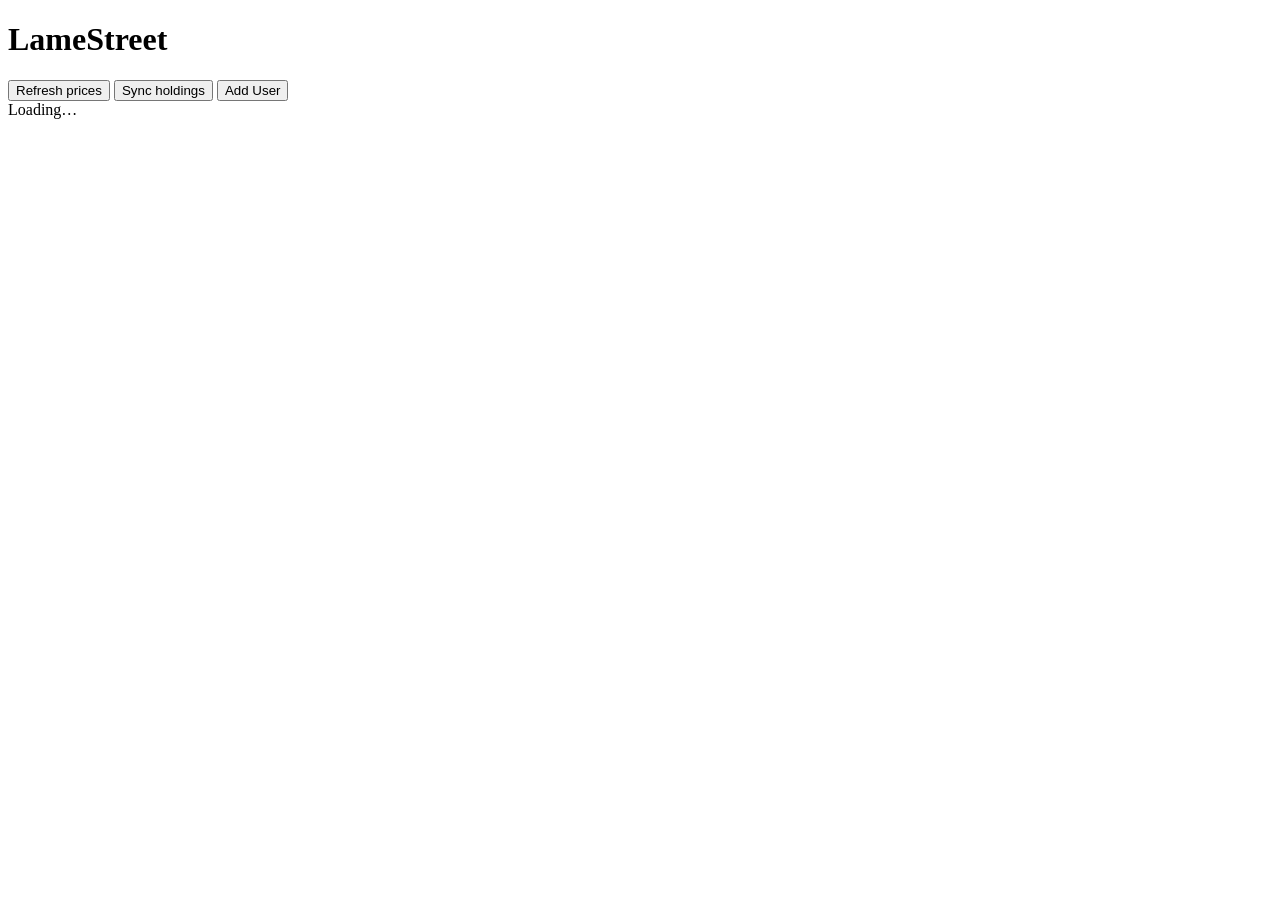
==== viewer/index.html @ 158297f0 "Viewer redesign: Bootstrap components, sci-fi motion layer" ====
<!doctype html>
<html lang="en" data-bs-theme="light">
<head>
  <meta charset="utf-8">
  <meta name="viewport" content="width=device-width, initial-scale=1">
  <title>LameStreet</title>
  <script>
    // Resolve theme before stylesheets paint, and follow OS changes live.
    // ?theme=light|dark pins it, for debugging or preference.
    (() => {
      const pinned = new URLSearchParams(location.search).get('theme');
      if (pinned === 'light' || pinned === 'dark') {
        document.documentElement.setAttribute('data-bs-theme', pinned);
        return;
      }
      const mq = window.matchMedia('(prefers-color-scheme: dark)');
      const apply = () => document.documentElement.setAttribute('data-bs-theme', mq.matches ? 'dark' : 'light');
      apply();
      mq.addEventListener('change', apply);
    })();
  </script>
  <link rel="stylesheet" href="/assets/vendor/bootstrap.min.css">
  <link rel="stylesheet" href="/assets/vendor/bootstrap-icons.css">
  <link rel="stylesheet" href="/assets/style.css">
  <link rel="icon" href="data:image/svg+xml,%3Csvg xmlns='http://www.w3.org/2000/svg' viewBox='0 0 32 32'%3E%3Cdefs%3E%3ClinearGradient id='g' x1='0' y1='0' x2='1' y2='1'%3E%3Cstop stop-color='%234f46e5'/%3E%3Cstop offset='1' stop-color='%237c3aed'/%3E%3C/linearGradient%3E%3C/defs%3E%3Crect width='32' height='32' rx='8' fill='url(%23g)'/%3E%3Cpath d='M8 21l5-6 4 3 7-9' stroke='white' stroke-width='2.5' fill='none' stroke-linecap='round' stroke-linejoin='round'/%3E%3C/svg%3E">
</head>
<body>
  <header class="masthead">
    <div class="wrap masthead-inner">
      <div class="brand">
        <span class="brand-mark"><i class="bi bi-graph-up-arrow"></i></span>
        <div class="brand-text">
          <h1>LameStreet</h1>
          <p class="stamps" id="stamps"></p>
        </div>
      </div>
      <div class="actions">
        <span class="job" id="job" hidden></span>
        <button class="btn btn-primary" id="btn-refresh" title="Fetch latest prices from Yahoo Finance">
          <i class="bi bi-arrow-repeat"></i><span>Refresh prices</span>
        </button>
        <button class="btn btn-ghost" id="btn-sync" title="Read new broker email and re-derive holdings">
          <i class="bi bi-envelope-arrow-down"></i><span>Sync holdings</span>
        </button>
        <button class="btn btn-ghost" id="btn-add-user" title="Add a family member, or onboard a new broker">
          <i class="bi bi-person-plus"></i><span>Add User</span>
        </button>
      </div>
    </div>
  </header>

  <main class="wrap" id="main">
    <div class="loading" id="loading"><span class="spinner-border spinner-border-sm"></span>Loading…</div>
  </main>

  <script src="/assets/app.js"></script>
</body>
</html>
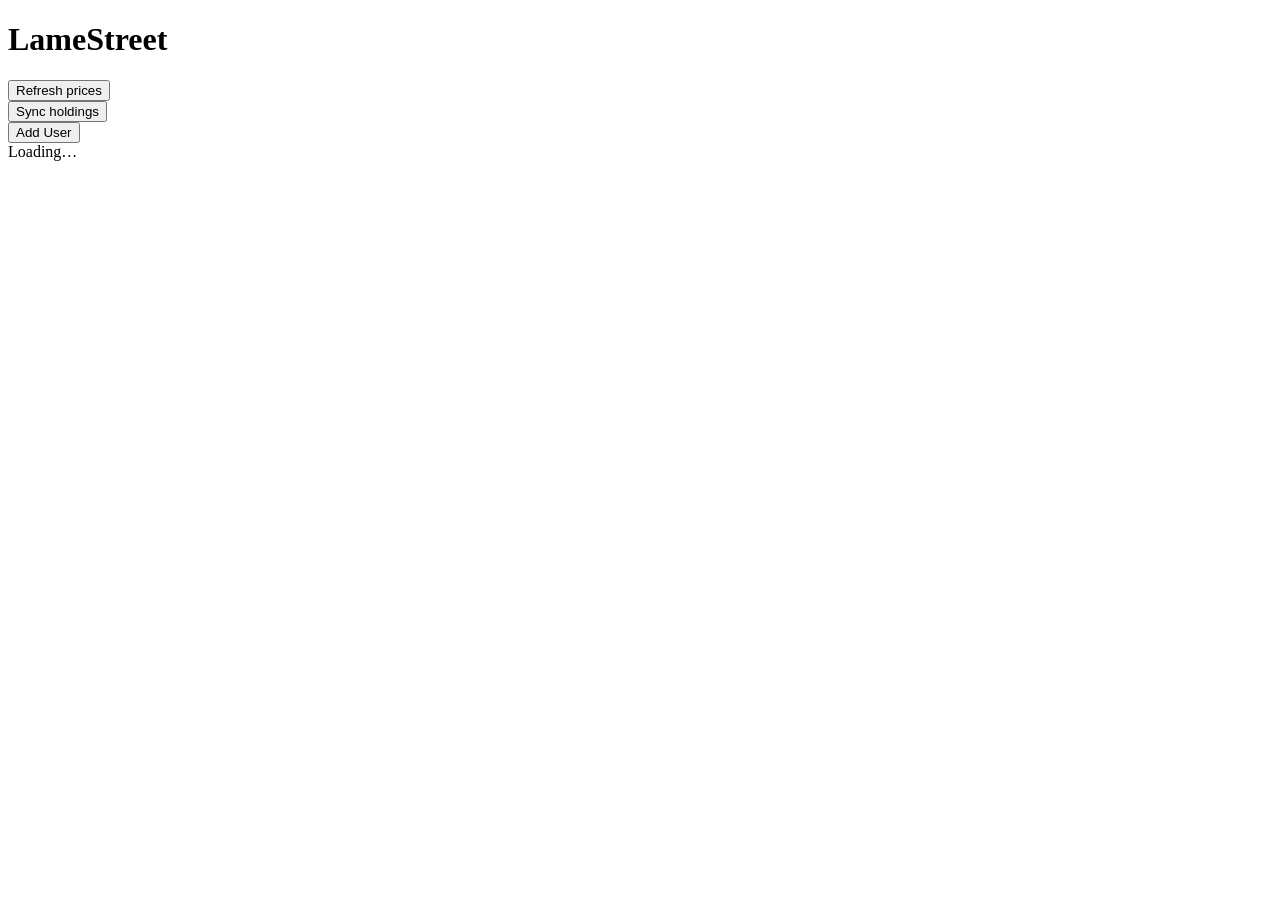
==== commit be7bab73: "Attach a broker export to the sync itself, and keep the file that anchors a portfolio" ====
--- a/viewer/index.html
+++ b/viewer/index.html
@@ -39,11 +39,39 @@
         <button class="btn btn-primary" id="btn-refresh" title="Fetch latest prices from Yahoo Finance">
           <i class="bi bi-arrow-repeat"></i><span>Refresh prices</span>
         </button>
-        <button class="btn btn-ghost" id="btn-sync" title="Read new broker email and re-derive holdings">
-          <i class="bi bi-envelope-arrow-down"></i><span>Sync holdings</span>
-        </button>
+        <div class="sync-wrap">
+          <button class="btn btn-ghost" id="btn-sync" aria-expanded="false"
+                  title="Sync holdings — optionally from a broker export">
+            <i class="bi bi-envelope-arrow-down"></i><span>Sync holdings</span>
+            <i class="bi bi-chevron-down caret-down"></i>
+          </button>
+          <div class="sync-pop card" id="sync-pop" hidden>
+            <div class="card-body">
+              <p class="help">
+                Reads new broker email and re-derives holdings. Everyone with an uploaded
+                export is carried forward from it, plus the trades since.
+              </p>
+              <form id="form-sync">
+                <p class="help muted">Optional — attach a broker export to re-anchor
+                  someone first. It becomes their latest position, and the sync then adds
+                  only what traded after it.</p>
+                <select class="form-select" name="member">
+                  <option value="">Attach an export for…</option>
+                </select>
+                <input class="form-control" name="file" type="file" accept=".csv,text/csv">
+                <button class="btn btn-primary" type="submit">
+                  <i class="bi bi-arrow-repeat"></i>Sync now
+                </button>
+              </form>
+              <p class="msg" id="msg-sync"></p>
+            </div>
+          </div>
+        </div>
         <button class="btn btn-ghost" id="btn-add-user" title="Add a family member, or onboard a new broker">
           <i class="bi bi-person-plus"></i><span>Add User</span>
+        </button>
+        <button class="btn btn-ghost" id="btn-logout" title="Sign out" hidden>
+          <i class="bi bi-box-arrow-right"></i>
         </button>
       </div>
     </div>
